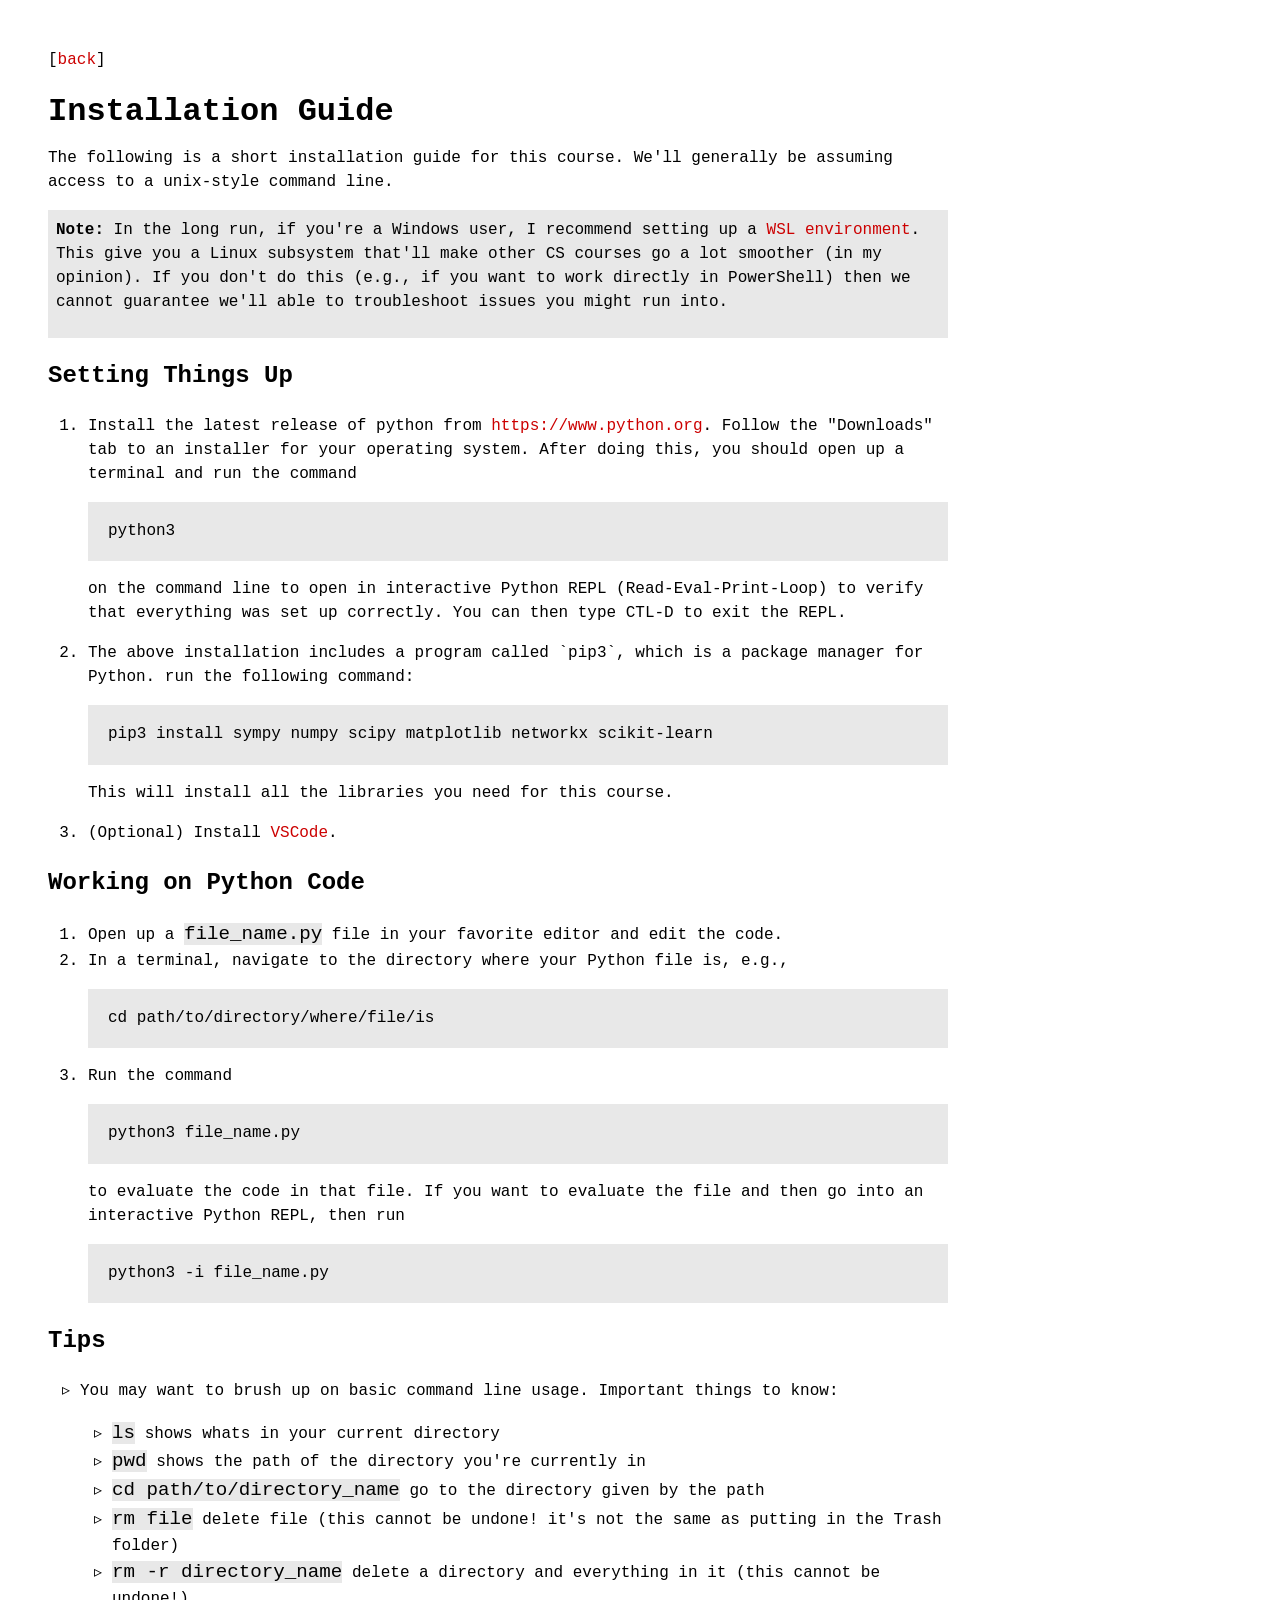
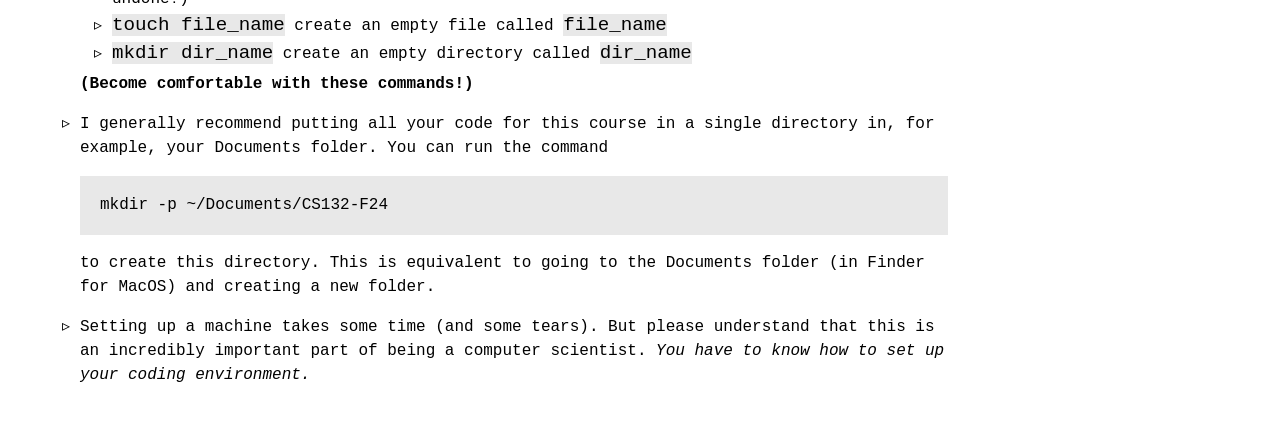
==== install.html @ 95f084b6 "updates" ====
<?xml version="1.0" encoding="utf-8"?>
<!DOCTYPE html PUBLIC "-//W3C//DTD XHTML 1.0 Strict//EN"
"http://www.w3.org/TR/xhtml1/DTD/xhtml1-strict.dtd">
<html xmlns="http://www.w3.org/1999/xhtml" lang="en" xml:lang="en">
<head>
<!-- 2026-08-25 Tue 11:36 -->
<meta http-equiv="Content-Type" content="text/html;charset=utf-8" />
<meta name="viewport" content="width=device-width, initial-scale=1" />
<title>Installation Guide</title>
<meta name="author" content="Nathan" />
<meta name="generator" content="Org Mode" />
<link rel="stylesheet" type="text/css" href="style.css" />
</head>
<body>
<div id="org-div-home-and-up">[<a href="index.html">back</a>]</div><div id="content" class="content">
<h1 class="title">Installation Guide</h1>
<p>
The following is a short installation guide for this course.  We'll
generally be assuming access to a unix-style command line.
</p>

<blockquote>
<p>
<b>Note:</b> In the long run, if you're a Windows user, I recommend setting
up a <a href="https://learn.microsoft.com/en-us/windows/wsl/install">WSL environment</a>.  This give you a Linux subsystem that'll make
other CS courses go a lot smoother (in my opinion).  If you don't do
this (e.g., if you want to work directly in PowerShell) then we cannot
guarantee we'll able to troubleshoot issues you might run into.
</p>
</blockquote>
<div id="outline-container-org0ca7f6c" class="outline-2">
<h2 id="org0ca7f6c">Setting Things Up</h2>
<div class="outline-text-2" id="text-org0ca7f6c">
<ol class="org-ol">
<li><p>
Install the latest release of python from
<a href="https://www.python.org">https://www.python.org</a>. Follow the "Downloads" tab to an installer
for your operating system.  After doing this, you should open up a
terminal and run the command
</p>
<div class="org-src-container">
<pre class="src src-none">python3
</pre>
</div>
<p>
on the command line to open in interactive Python REPL
(Read-Eval-Print-Loop) to verify that everything was set up
correctly.  You can then type CTL-D to exit the REPL.
</p></li>
<li><p>
The above installation includes a program called `pip3`, which is a
package manager for Python. run the following command:
</p>
<div class="org-src-container">
<pre class="src src-none">pip3 install sympy numpy scipy matplotlib networkx scikit-learn
</pre>
</div>
<p>
This will install all the libraries you need for this course.
</p></li>
<li>(Optional) Install <a href="https://visualstudio.microsoft.com/downloads/">VSCode</a>.</li>
</ol>
</div>
</div>
<div id="outline-container-org3fe6362" class="outline-2">
<h2 id="org3fe6362">Working on Python Code</h2>
<div class="outline-text-2" id="text-org3fe6362">
<ol class="org-ol">
<li>Open up a <code>file_name.py</code> file in your favorite editor and edit the code.</li>
<li><p>
In a terminal, navigate to the directory where your Python file is, e.g.,
</p>
<div class="org-src-container">
<pre class="src src-none">cd path/to/directory/where/file/is
</pre>
</div></li>
<li><p>
Run the command
</p>
<div class="org-src-container">
<pre class="src src-none">python3 file_name.py
</pre>
</div>
<p>
to evaluate the code in that file.  If you want to evaluate the
file and then go into an interactive Python REPL, then run
</p>
<div class="org-src-container">
<pre class="src src-none">python3 -i file_name.py
</pre>
</div></li>
</ol>
</div>
</div>
<div id="outline-container-org9ca2e81" class="outline-2">
<h2 id="org9ca2e81">Tips</h2>
<div class="outline-text-2" id="text-org9ca2e81">
<ul class="org-ul">
<li><p>
You may want to brush up on basic command line usage. Important
things to know:
</p>
<ul class="org-ul">
<li><code>ls</code> shows whats in your current directory</li>
<li><code>pwd</code> shows the path of the directory you're currently in</li>
<li><code>cd path/to/directory_name</code> go to the directory given by the path</li>
<li><code>rm file</code> delete file (this cannot be undone! it's not the same as
putting in the Trash folder)</li>
<li><code>rm -r directory_name</code> delete a directory and everything in it
(this cannot be undone!)</li>
<li><code>touch file_name</code> create an empty file called <code>file_name</code></li>
<li><code>mkdir dir_name</code> create an empty directory called <code>dir_name</code></li>
</ul>
<p>
<b>(Become comfortable with these commands!)</b>
</p></li>
<li><p>
I generally recommend putting all your code for this course in a
single directory in, for example, your Documents folder.  You can run the command
</p>
<div class="org-src-container">
<pre class="src src-none">mkdir -p ~/Documents/CS132-F24
</pre>
</div>
<p>
to create this directory.  This is equivalent to going to the
Documents folder (in Finder for MacOS) and creating a new folder.
</p></li>
<li>Setting up a machine takes some time (and some tears).  But please
understand that this is an incredibly important part of being a
computer scientist. <i>You have to know how to set up your coding
environment.</i></li>
</ul>
</div>
</div>
</div>
</body>
</html>
---- style.css ----
body {
    font-family: 'Courier', monospace;
    font-size: medium;
    margin: 3em;
    max-width: 900px;
    line-height: 1.5;
}

.title {
    line-height: normal;
    margin-bottom: 0.5em;
}

.subtitle {
    font-size: 0.75em;
    line-height: normal;
}

h1 {
    font-size: 2em;
    margin-bottom: 0.1em;
}

h2 {
    font-size: 1.5em;
}

h3 {
    border-top: 2px solid black;
}

p {
    margin-top: 0;
    margin-bottom: 1em;
}

a:link {
    text-decoration: none;
    color: #CC0000;
    /* color: #005b9e; */
}

a:visited {
    text-decoration: none;
    color: #CC0000;
    /* color: #005b9e; */
}

a:hover {
    /* background-color: yellow; */
    text-decoration: underline;
}

hr {
    border: 1px dashed black;
}

ul {
    list-style-type: "▹ ";
    margin-top: 0;
    padding-left: 2em;
    padding-bottom: 0.25em;
}


table {
    border-collapse: collapse;
    max-width: 900px;
}

th, td {
    /* padding-right: 1.25em; */
    text-align: left;
    vertical-align: top;
}

tbody {
    border: 1px solid black;
}

blockquote {
    margin: 1em 0;
    padding: 0.5em;
    background: #e8e8e8;
}

img {
    border: 1px dashed lightgray;
}

code {
    font-size: 1.2em;
    font-family: 'Courier', monospace;
    background-color: #e8e8e8;
}

pre{
    background-color: #e8e8e8;
    font-family: 'Courier', monospace;
    padding: 20px;
    display: block;
    overflow: auto;
    line-height: 1.2em;
}

#table-of-contents {
    position: fixed;
    right: 1.5em;
    top: 1.25em;
    max-height: 100%;
    width: 20em;
    overflow: auto;
}

@media only screen and (max-width: calc(900px + 24em)) {
    #table-of-contents {
        display: none;
    }
}
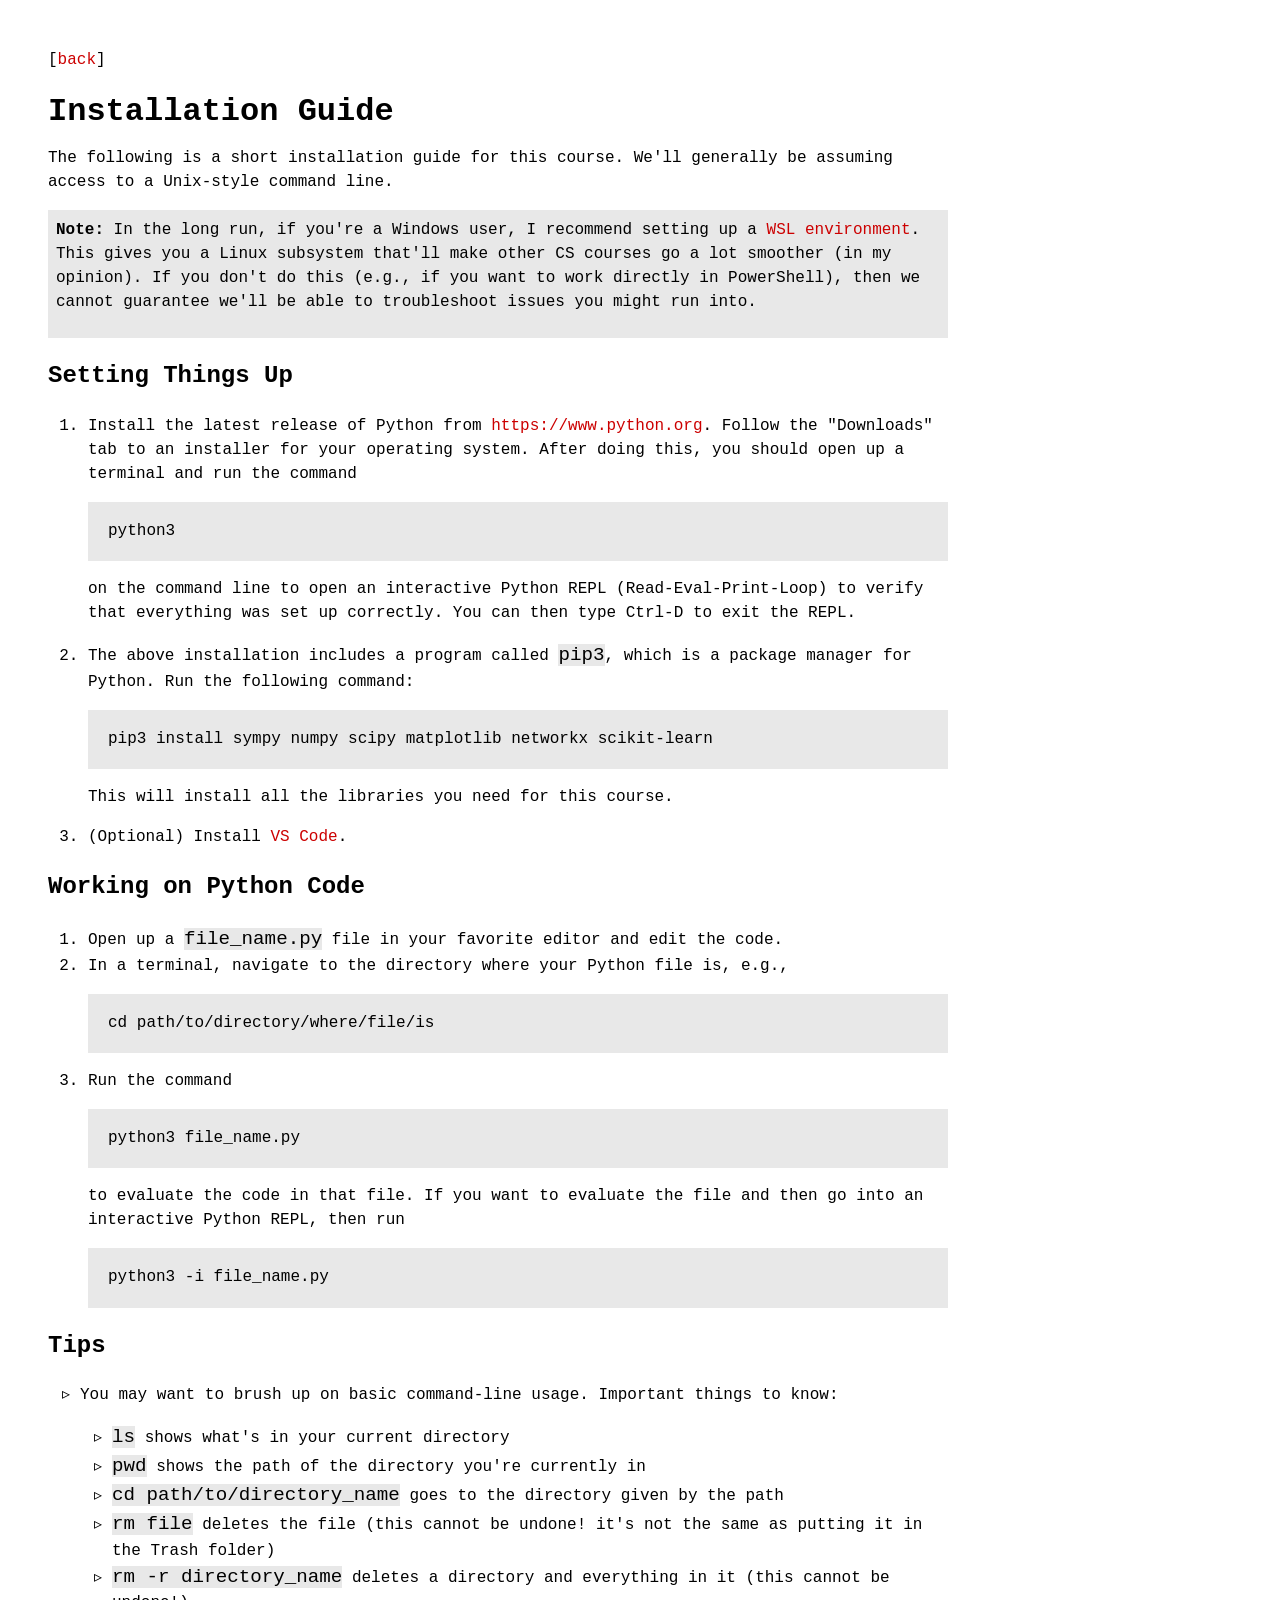
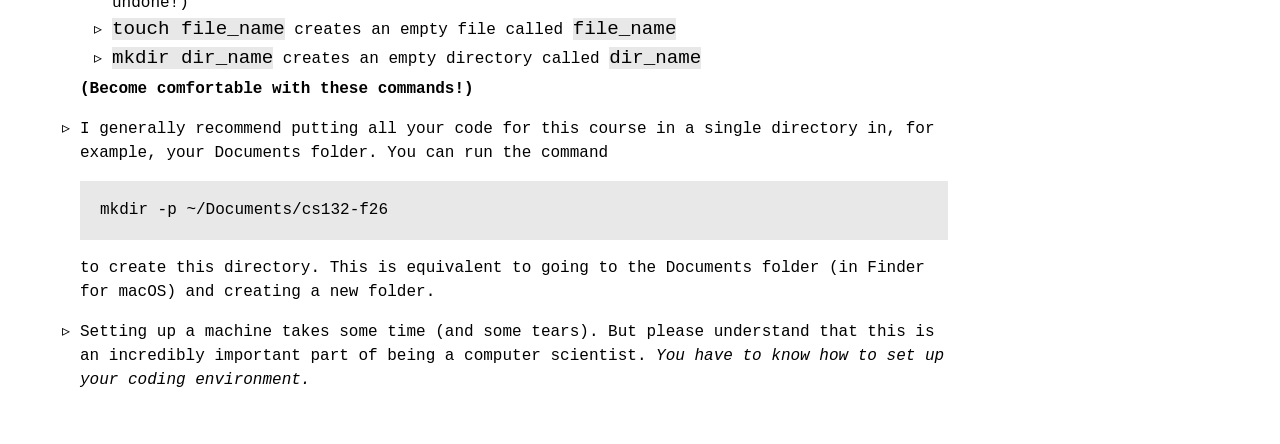
==== commit 201f11a4: "finalized the course website for now" ====
--- a/install.html
+++ b/install.html
@@ -3,7 +3,7 @@
 "http://www.w3.org/TR/xhtml1/DTD/xhtml1-strict.dtd">
 <html xmlns="http://www.w3.org/1999/xhtml" lang="en" xml:lang="en">
 <head>
-<!-- 2026-08-25 Tue 11:36 -->
+<!-- 2026-08-27 Thu 15:52 -->
 <meta http-equiv="Content-Type" content="text/html;charset=utf-8" />
 <meta name="viewport" content="width=device-width, initial-scale=1" />
 <title>Installation Guide</title>
@@ -16,24 +16,24 @@
 <h1 class="title">Installation Guide</h1>
 <p>
 The following is a short installation guide for this course.  We'll
-generally be assuming access to a unix-style command line.
+generally be assuming access to a Unix-style command line.
 </p>
 
 <blockquote>
 <p>
 <b>Note:</b> In the long run, if you're a Windows user, I recommend setting
-up a <a href="https://learn.microsoft.com/en-us/windows/wsl/install">WSL environment</a>.  This give you a Linux subsystem that'll make
+up a <a href="https://learn.microsoft.com/en-us/windows/wsl/install">WSL environment</a>.  This gives you a Linux subsystem that'll make
 other CS courses go a lot smoother (in my opinion).  If you don't do
-this (e.g., if you want to work directly in PowerShell) then we cannot
-guarantee we'll able to troubleshoot issues you might run into.
+this (e.g., if you want to work directly in PowerShell), then we cannot
+guarantee we'll be able to troubleshoot issues you might run into.
 </p>
 </blockquote>
-<div id="outline-container-org0ca7f6c" class="outline-2">
-<h2 id="org0ca7f6c">Setting Things Up</h2>
-<div class="outline-text-2" id="text-org0ca7f6c">
+<div id="outline-container-org0c86a89" class="outline-2">
+<h2 id="org0c86a89">Setting Things Up</h2>
+<div class="outline-text-2" id="text-org0c86a89">
 <ol class="org-ol">
 <li><p>
-Install the latest release of python from
+Install the latest release of Python from
 <a href="https://www.python.org">https://www.python.org</a>. Follow the "Downloads" tab to an installer
 for your operating system.  After doing this, you should open up a
 terminal and run the command
@@ -43,13 +43,13 @@
 </pre>
 </div>
 <p>
-on the command line to open in interactive Python REPL
+on the command line to open an interactive Python REPL
 (Read-Eval-Print-Loop) to verify that everything was set up
-correctly.  You can then type CTL-D to exit the REPL.
+correctly.  You can then type Ctrl-D to exit the REPL.
 </p></li>
 <li><p>
-The above installation includes a program called `pip3`, which is a
-package manager for Python. run the following command:
+The above installation includes a program called <code>pip3</code>, which is a
+package manager for Python. Run the following command:
 </p>
 <div class="org-src-container">
 <pre class="src src-none">pip3 install sympy numpy scipy matplotlib networkx scikit-learn
@@ -58,13 +58,13 @@
 <p>
 This will install all the libraries you need for this course.
 </p></li>
-<li>(Optional) Install <a href="https://visualstudio.microsoft.com/downloads/">VSCode</a>.</li>
+<li>(Optional) Install <a href="https://visualstudio.microsoft.com/downloads/">VS Code</a>.</li>
 </ol>
 </div>
 </div>
-<div id="outline-container-org3fe6362" class="outline-2">
-<h2 id="org3fe6362">Working on Python Code</h2>
-<div class="outline-text-2" id="text-org3fe6362">
+<div id="outline-container-orgf4a5912" class="outline-2">
+<h2 id="orgf4a5912">Working on Python Code</h2>
+<div class="outline-text-2" id="text-orgf4a5912">
 <ol class="org-ol">
 <li>Open up a <code>file_name.py</code> file in your favorite editor and edit the code.</li>
 <li><p>
@@ -92,39 +92,40 @@
 </ol>
 </div>
 </div>
-<div id="outline-container-org9ca2e81" class="outline-2">
-<h2 id="org9ca2e81">Tips</h2>
-<div class="outline-text-2" id="text-org9ca2e81">
+<div id="outline-container-org03beedb" class="outline-2">
+<h2 id="org03beedb">Tips</h2>
+<div class="outline-text-2" id="text-org03beedb">
 <ul class="org-ul">
 <li><p>
-You may want to brush up on basic command line usage. Important
+You may want to brush up on basic command-line usage. Important
 things to know:
 </p>
 <ul class="org-ul">
-<li><code>ls</code> shows whats in your current directory</li>
+<li><code>ls</code> shows what's in your current directory</li>
 <li><code>pwd</code> shows the path of the directory you're currently in</li>
-<li><code>cd path/to/directory_name</code> go to the directory given by the path</li>
-<li><code>rm file</code> delete file (this cannot be undone! it's not the same as
-putting in the Trash folder)</li>
-<li><code>rm -r directory_name</code> delete a directory and everything in it
+<li><code>cd path/to/directory_name</code> goes to the directory given by the path</li>
+<li><code>rm file</code> deletes the file (this cannot be undone! it's not the same as
+putting it in the Trash folder)</li>
+<li><code>rm -r directory_name</code> deletes a directory and everything in it
 (this cannot be undone!)</li>
-<li><code>touch file_name</code> create an empty file called <code>file_name</code></li>
-<li><code>mkdir dir_name</code> create an empty directory called <code>dir_name</code></li>
+<li><code>touch file_name</code> creates an empty file called <code>file_name</code></li>
+<li><code>mkdir dir_name</code> creates an empty directory called <code>dir_name</code></li>
 </ul>
 <p>
 <b>(Become comfortable with these commands!)</b>
 </p></li>
 <li><p>
 I generally recommend putting all your code for this course in a
-single directory in, for example, your Documents folder.  You can run the command
+single directory in, for example, your Documents folder.  You can
+run the command
 </p>
 <div class="org-src-container">
-<pre class="src src-none">mkdir -p ~/Documents/CS132-F24
+<pre class="src src-none">mkdir -p ~/Documents/cs132-f26
 </pre>
 </div>
 <p>
 to create this directory.  This is equivalent to going to the
-Documents folder (in Finder for MacOS) and creating a new folder.
+Documents folder (in Finder for macOS) and creating a new folder.
 </p></li>
 <li>Setting up a machine takes some time (and some tears).  But please
 understand that this is an incredibly important part of being a
